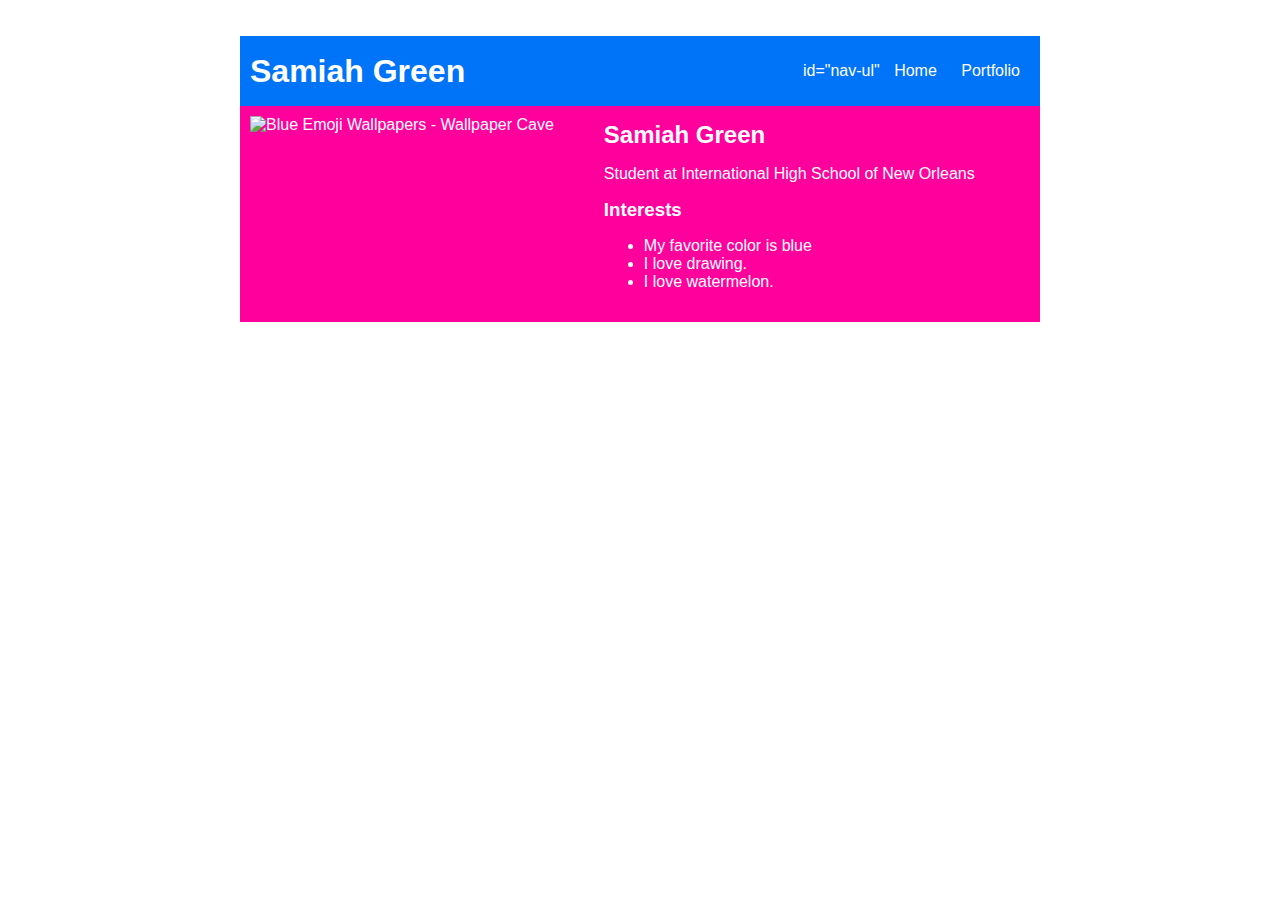
==== index.html @ 03149899 "bouncing box" ====
<!DOCTYPE HTML>
<html>
    <head>
        <title>Samiahś Website</title>
        <style>
            body {
                background: rgb(255, 255, 255);
                color: rgb(255, 255, 255);
                padding: 10px;
                font-family: arial;
            }
            #all-contents {
                max-width: 800px;
                margin: auto;
            }
        
            /* navigation menu */
            nav {
                background: rgb(0, 116, 248);
                margin: 0 auto;
                display: flex;
                padding: 10px;
            }
            nav h1 {
                display: flex;
                align-items: center;
                color: rgb(255, 255, 255);
                flex: 1;
                margin: 0;
            }
            nav ul {
                list-style-image: none;
            }
            nav li {
                display: inline-block;
                padding: 0 10px;
            }
            nav a {
                text-decoration: none;
                color: rgb(255, 255, 255);
            }
        
            /* main container area beneath menu */
            main {
                background: rgb(255, 0, 157);
                display: flex;
            }
            .sidebar {
                margin-right: 25px;
                padding: 10px;
            }
            .sidebar img {
                width: 200px;
            }
            .content {
                flex: 1;
                padding: 15px;
            }
            h2, h3 {
                margin: 0px;
            }
        </style>
    </head>
    
    <body>
        #all-contents {
            max-width: 800px;
            margin: auto;
        }
        <div id="all-contents"> 
            <nav>
                <h1>Samiah Green</h1>
                <ul>
                    id="nav-ul"
                    <li>
                      <a href="index.html"> Home </a>
                    </li>
                    <li>
                      <a href="portfolio.html"> Portfolio </a>
                  </li>
                </ul>
            </nav>
    
            <main>
                <div class="sidebar">
            <img scr=<img src="https://wallpapercave.com/wp/wp5048478.jpg" alt="Blue Emoji Wallpapers - Wallpaper Cave"/>
                </div>
            
                <div class="content">
            <h2>Samiah Green</h2>
            <p>Student at International High School of New Orleans</p>
            
            <div id="interests">
                <h3>Interests</h3>
                <ul>
                    <li>My favorite color is blue</li>
                    <li>I love drawing.</li>
                    <li>I love watermelon.</li>
                </ul>
            </div>
                </div>
            </main>
        </div>
    </body>
</html>
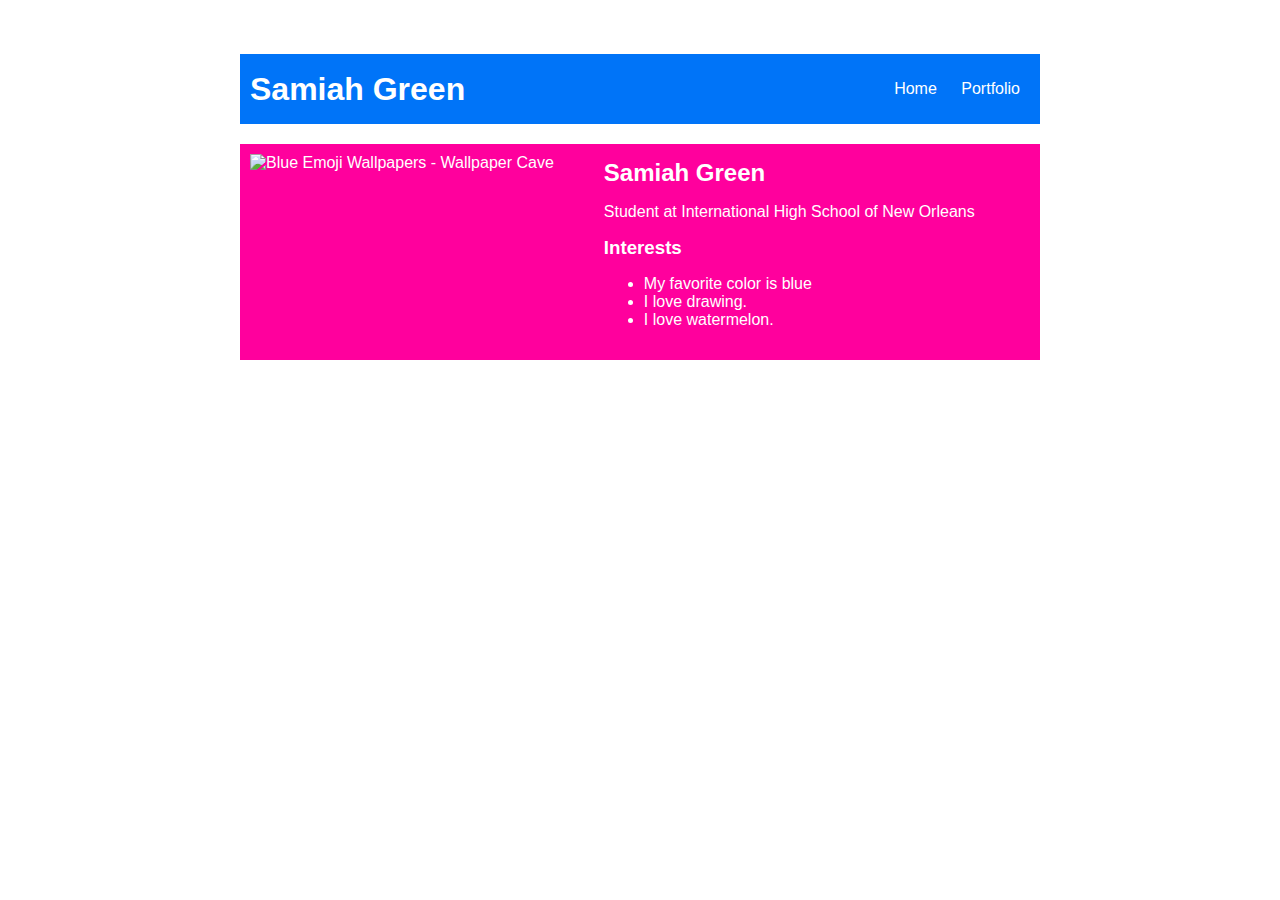
==== commit bc68c30a: "´index.html´" ====
--- a/index.html
+++ b/index.html
@@ -20,6 +20,8 @@
                 margin: 0 auto;
                 display: flex;
                 padding: 10px;
+                margin: 0 auto;
+                margin-bottom: 20px;
             }
             nav h1 {
                 display: flex;
@@ -63,18 +65,30 @@
     </head>
     
     <body>
+        [id=all-contents] {
+            max-width: 800px;
+            margin: auto;
+        }
         #all-contents {
             max-width: 800px;
             margin: auto;
+        }
+        [class=sidebar] {
+            margin-right: 25px;
+            padding: 10px;
+        }.sidebar {
+            margin-right: 25px;
+            padding: 10px;
         }
         <div id="all-contents"> 
             <nav>
                 <h1>Samiah Green</h1>
                 <ul>
-                    id="nav-ul"
+                    <id="nav-ul></id>
                     <li>
                       <a href="index.html"> Home </a>
                     </li>
+                    <class="nav-li"></class>
                     <li>
                       <a href="portfolio.html"> Portfolio </a>
                   </li>
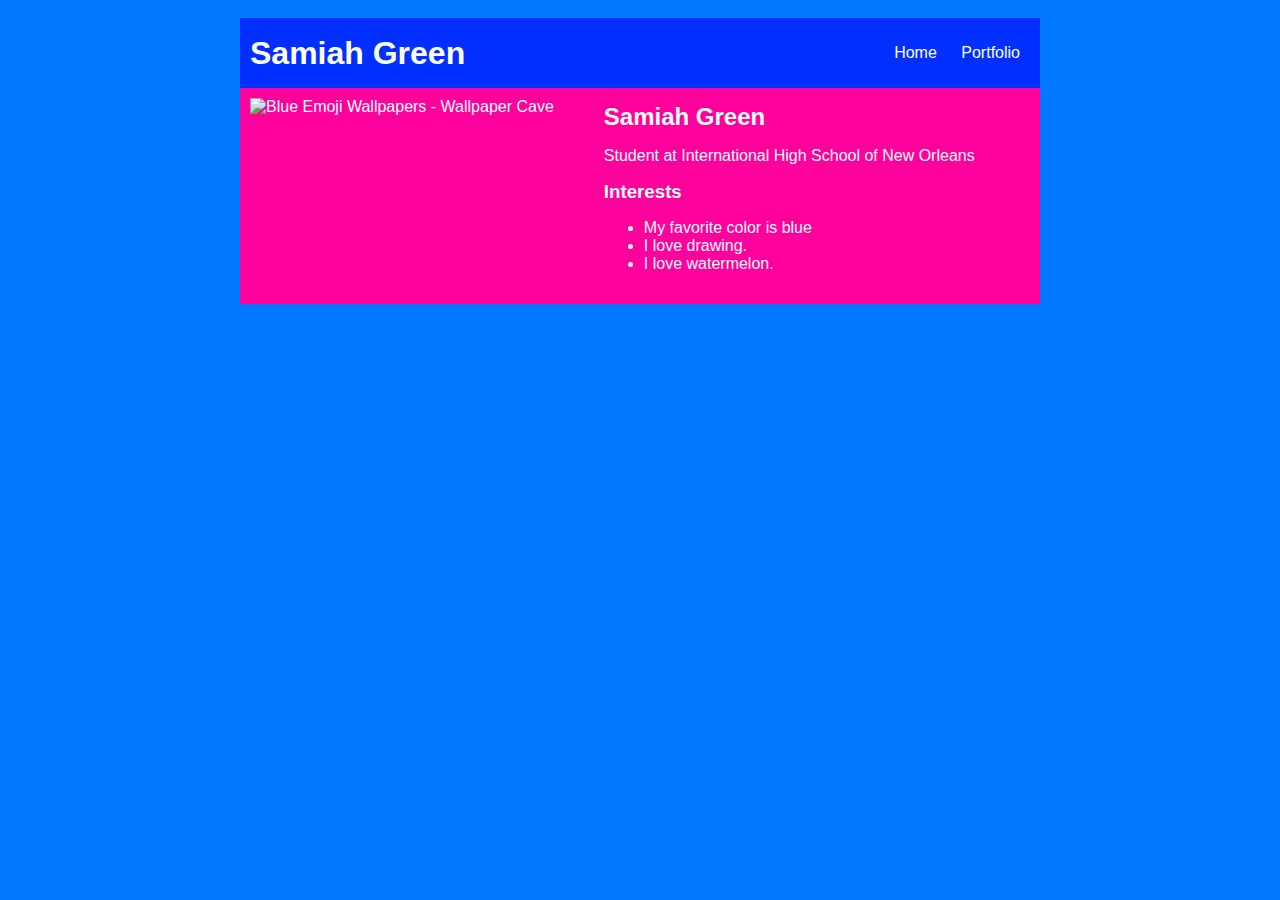
==== commit 548ea293: "´uodate1´" ====
--- a/index.html
+++ b/index.html
@@ -4,7 +4,7 @@
         <title>Samiahś Website</title>
         <style>
             body {
-                background: rgb(255, 255, 255);
+                background: rgb(0, 119, 255);
                 color: rgb(255, 255, 255);
                 padding: 10px;
                 font-family: arial;
@@ -16,19 +16,19 @@
         
             /* navigation menu */
             nav {
-                background: rgb(0, 116, 248);
+                background: rgb(0, 47, 255);
                 margin: 0 auto;
                 display: flex;
                 padding: 10px;
-                margin: 0 auto;
-                margin-bottom: 20px;
+                
             }
             nav h1 {
                 display: flex;
                 align-items: center;
-                color: rgb(255, 255, 255);
+                color: #ffffff;
                 flex: 1;
                 margin: 0;
+
             }
             nav ul {
                 list-style-image: none;
@@ -65,21 +65,6 @@
     </head>
     
     <body>
-        [id=all-contents] {
-            max-width: 800px;
-            margin: auto;
-        }
-        #all-contents {
-            max-width: 800px;
-            margin: auto;
-        }
-        [class=sidebar] {
-            margin-right: 25px;
-            padding: 10px;
-        }.sidebar {
-            margin-right: 25px;
-            padding: 10px;
-        }
         <div id="all-contents"> 
             <nav>
                 <h1>Samiah Green</h1>
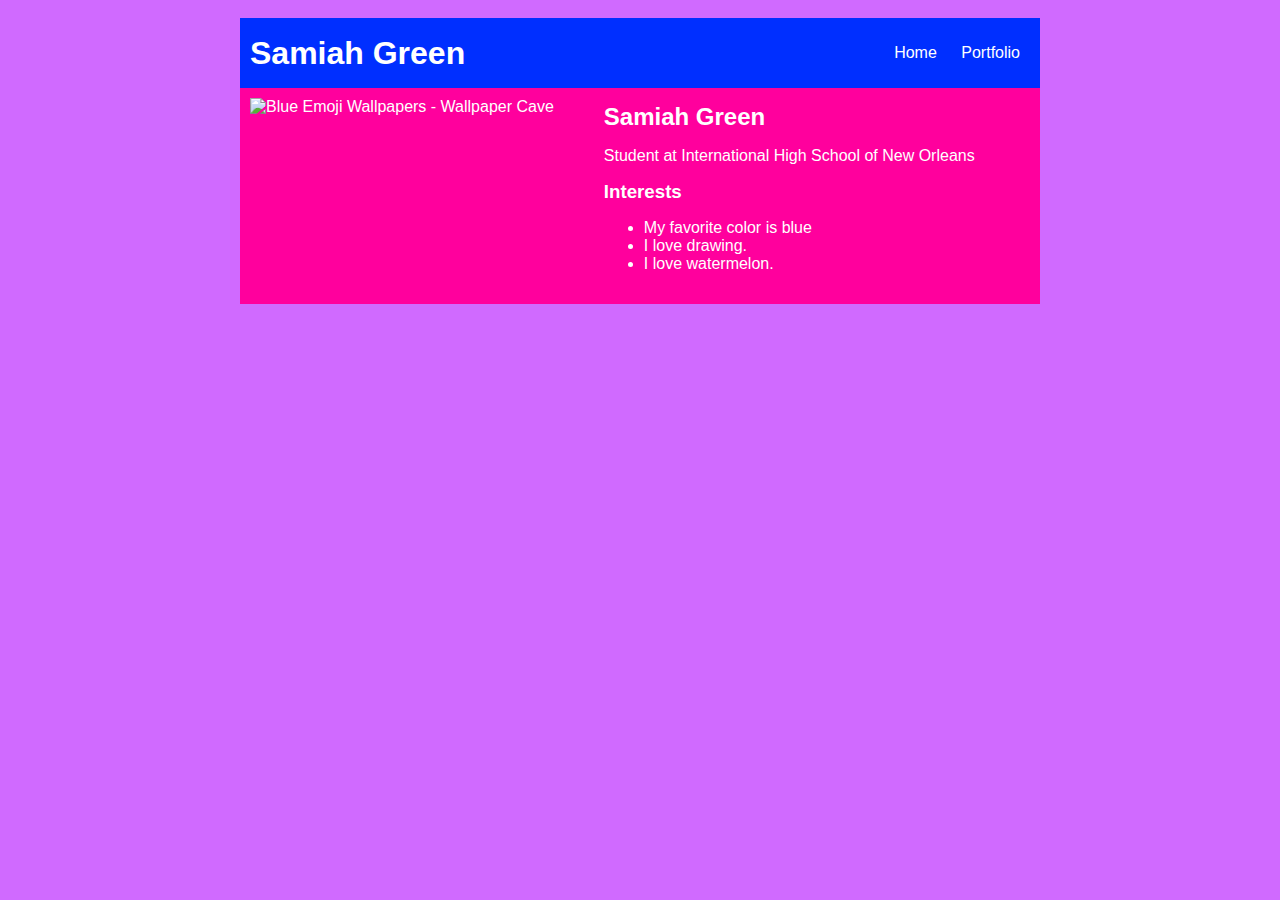
==== commit 06d27ae7: "´update1´" ====
--- a/index.html
+++ b/index.html
@@ -3,8 +3,8 @@
     <head>
         <title>Samiahś Website</title>
         <style>
-            body {
-                background: rgb(0, 119, 255);
+        body {
+                background: rgb(208, 106, 255);
                 color: rgb(255, 255, 255);
                 padding: 10px;
                 font-family: arial;
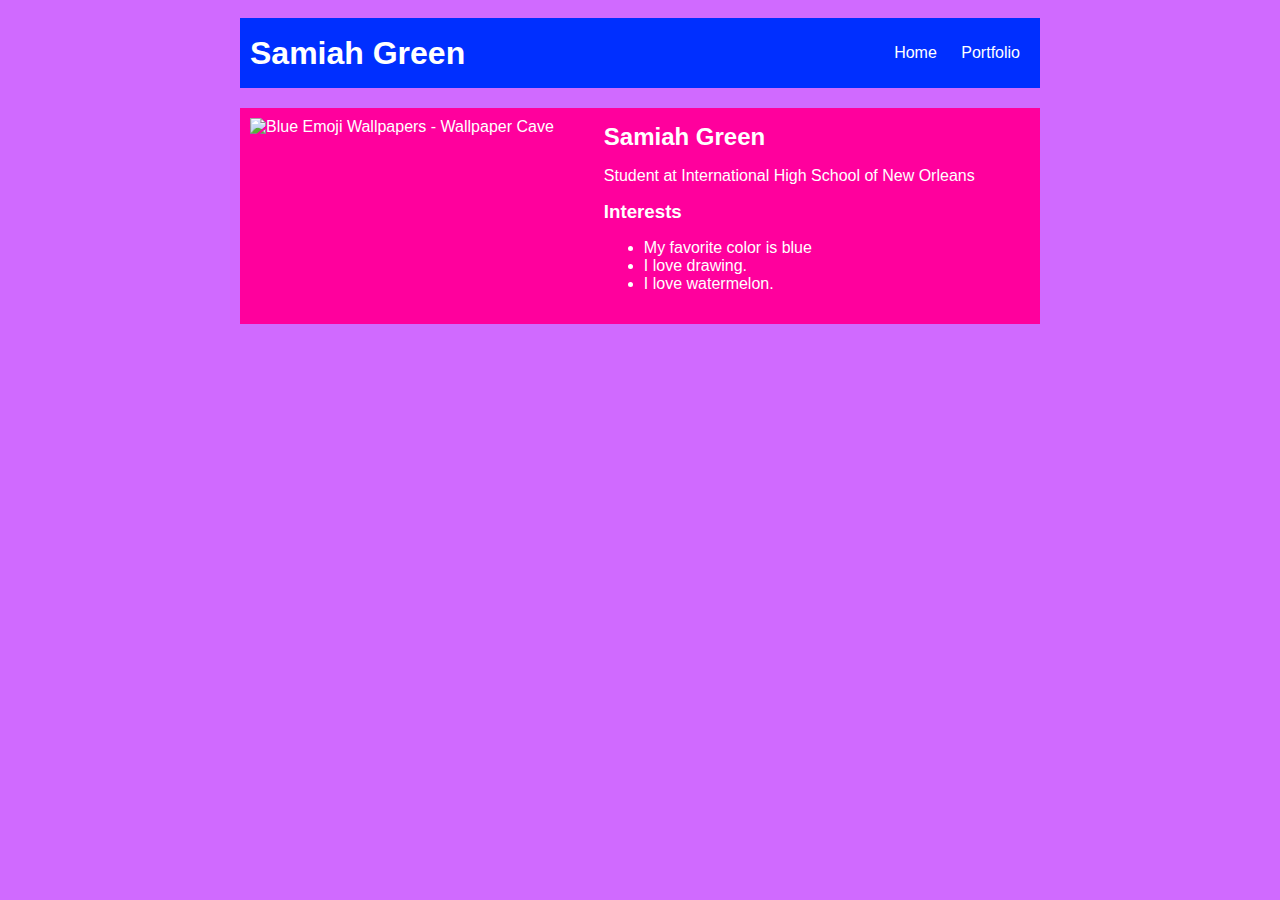
==== commit d924c271: "´update1´" ====
--- a/index.html
+++ b/index.html
@@ -18,6 +18,7 @@
             nav {
                 background: rgb(0, 47, 255);
                 margin: 0 auto;
+                margin-bottom: 20px;
                 display: flex;
                 padding: 10px;
                 
@@ -68,13 +69,11 @@
         <div id="all-contents"> 
             <nav>
                 <h1>Samiah Green</h1>
-                <ul>
-                    <id="nav-ul></id>
-                    <li>
+                <ul id="nav-ul">
+                    <li class="nav-li">
                       <a href="index.html"> Home </a>
                     </li>
-                    <class="nav-li"></class>
-                    <li>
+                    <li class="nav-li">
                       <a href="portfolio.html"> Portfolio </a>
                   </li>
                 </ul>
